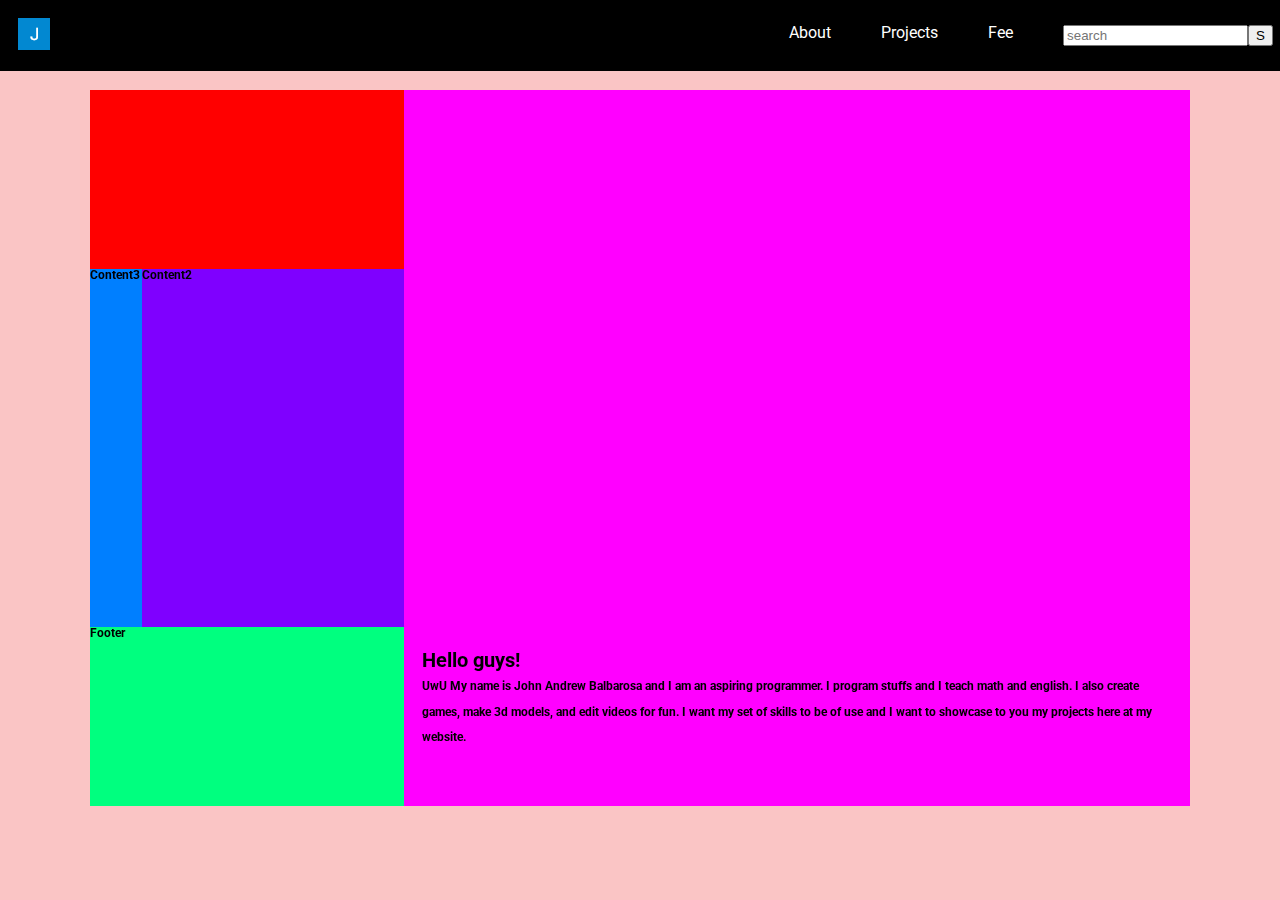
==== index.html @ f1680228 "asd" ====
<!Doctype html>
<html>

<head>
    <meta charset="UTF-8">
    <meta name="description" content="">
    <meta name="keywords" content="Website portfolio">
    <meta name="author" content="John Andrew Balbarosa">
    <meta name="viewport" content="width=device-width, initial-scale=1.0">
    <link rel="stylesheet" href="css/reset.css">
    <link rel="stylesheet" href="css/styles.css">
    <title>J's Website</title>
</head>

<body>
    <header>
        <nav class="Navigation">
            <div class="img">
                <a href="#"><img src="images/unnamed.png" alt=""></div>
            </a>
            <ul class="Navbuttons">
                <li><a href="Navbar/About.html">About</a></li>
                <li><a href="Navbar/Projects.html">Projects</a></li>
                <li><a href="Navbar/Fee.html">Fee</a></li>
                <li>
                    <form action="">
                        <label for="search">
                            <input type="text" placeholder="search"><button>S</button>
                        </label>
                    </form>
                </li>
            </ul>
        </nav>
    </header>
    <div class="container">
        <main>
            <iframe width="" height="315" src="https://www.youtube.com/embed/m_tX06QeMOE" frameborder="0" allow="accelerometer; autoplay; clipboard-write; encrypted-media; gyroscope; picture-in-picture" allowfullscreen></iframe>
            <div class="intro">
                <h1>
                    Hello guys!
                </h1>
                <p>
                    UwU My name is John Andrew Balbarosa and I am an aspiring programmer. I program stuffs and I teach math and english. I also create games, make 3d models, and edit videos for fun. I want my set of skills to be of use and I want to showcase to you my projects
                    here at my website.
                </p>
            </div>
        </main>
        <div id="sidebar">
            <div id="image">

            </div>
        </div>
        <div id="content2">Content2</div>
        <div id="content3">Content3</div>
        <footer>Footer</footer>
    </div>
</body>

</html>
---- css/styles.css ----
@import url('https://fonts.googleapis.com/css2?family=Roboto:wght@100&display=swap');
@import url('https://fonts.googleapis.com/css2?family=Ranchers&display=swap');
body {
    overflow-x: hidden;
    font-family: "Roboto", sans-serif;
    background-color: #fac5c5;
}

a:any-link {
    text-decoration: none;
}

header {}

nav.Navigation {
    transition: 1s;
    background-color: black;
    padding: 2vh;
    color: white;
    display: flex;
    justify-content: space-between;
    align-items: center;
    position: fixed;
    width: 100vw;
    top: 0px;
}

.Navbuttons {
    display: flex;
}

.Navbuttons li {
    margin-left: 25px;
    margin-right: 25px;
}

.Navbuttons a:hover {
    transition: 0.5s;
    color: black;
    background-color: whitesmoke;
}

nav.Navigation a {
    color: white;
}

.container {
    display: grid;
    padding: 10vh;
    height: 79.6vh;
    grid-template-columns: .2fr 1fr 1fr 1fr 1fr;
    grid-template-rows: 1fr 1fr 1fr 1fr;
    grid-template-areas: "sidebar sidebar main main main" "content3 content2 main main main" "content3 content2 main main main" "footer footer main main main";
    font-weight: bold;
    font-family: "Roboto", sans-serif;
    font-size: 12px;
}

main {
    background-color: magenta;
    grid-area: main;
}

iframe {
    transition: 2s;
    width: 100%;
    height: 75%;
}

.intro h1 {
    font-size: 20px;
    line-height: 3vh;
}

.intro p {
    font-size: 12px;
    line-height: 2vw;
}

.intro {
    padding: 2vh;
}

#sidebar {
    background: #ff0000;
    grid-area: sidebar;
    display: flex;
    overflow: hidden;
}

#image {
    height: 100%;
    display: flex;
    justify-items: center;
    margin: auto;
}

#content2 {
    background: #7f00ff;
    grid-area: content2
}

#content3 {
    background: #007fff;
    grid-area: content3;
}

footer {
    background: #00ff7f;
    grid-area: footer;
}

@media only screen and (max-width: 550px),
{
    .container {
        grid-template-columns: 1fr;
        grid-template-rows: 1fr 1fr 1fr 1fr 1fr 1fr;
        grid-template-areas: "sidebar" "main" "content2" "content3" "footer";
    }
    .intro p {
        font-size: 12px;
    }
    .intro h1 {
        font-size: 16px;
    }
}
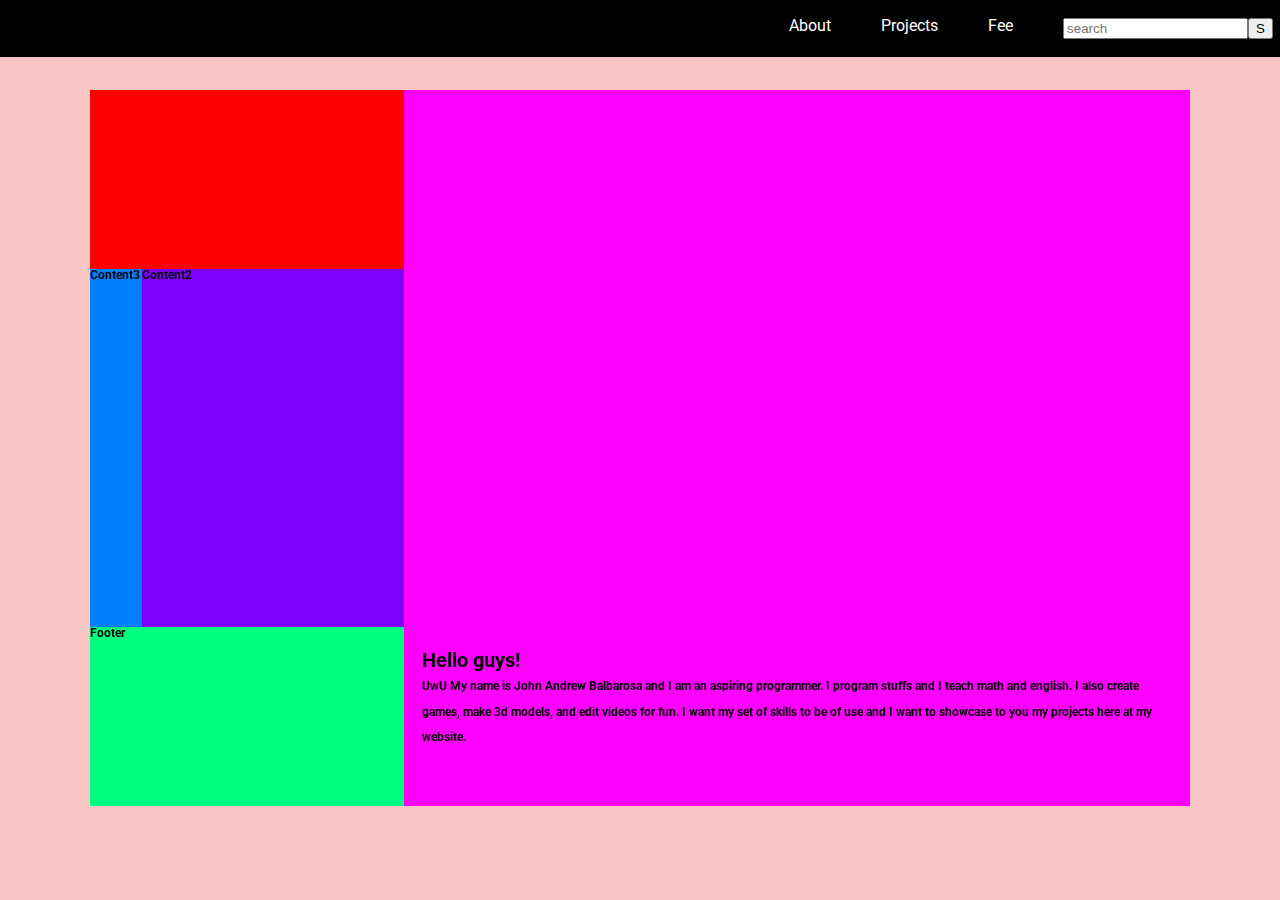
==== commit 97d36ce8: "as" ====
--- a/index.html
+++ b/index.html
@@ -22,7 +22,7 @@
                 <li><a href="Navbar/About.html">About</a></li>
                 <li><a href="Navbar/Projects.html">Projects</a></li>
                 <li><a href="Navbar/Fee.html">Fee</a></li>
-                <li>
+                <li id="Searchbutton">
                     <form action="">
                         <label for="search">
                             <input type="text" placeholder="search"><button>S</button>
--- a/css/styles.css
+++ b/css/styles.css
@@ -118,9 +118,9 @@
         grid-template-areas: "sidebar" "main" "content2" "content3" "footer";
     }
     .intro p {
-        font-size: 12px;
+        font-size: 1vh;
     }
     .intro h1 {
-        font-size: 16px;
+        font-size: 2vh;
     }
-}+}
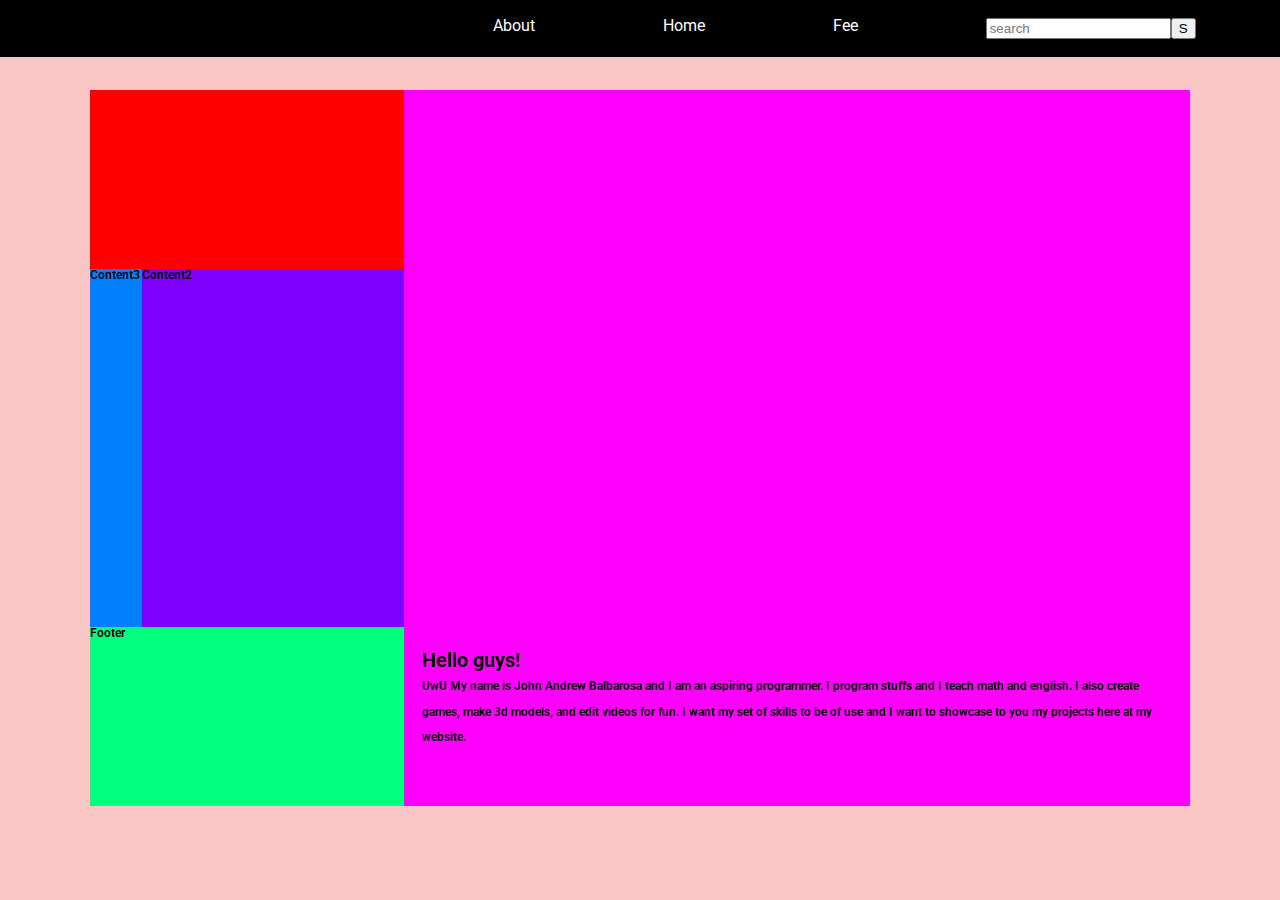
==== commit 1dcef103: "Update index.html" ====
--- a/index.html
+++ b/index.html
@@ -20,7 +20,7 @@
             </a>
             <ul class="Navbuttons">
                 <li><a href="Navbar/About.html">About</a></li>
-                <li><a href="Navbar/Projects.html">Projects</a></li>
+                <li><a href="../index.html">Home</a></li>
                 <li><a href="Navbar/Fee.html">Fee</a></li>
                 <li id="Searchbutton">
                     <form action="">
--- a/css/styles.css
+++ b/css/styles.css
@@ -13,7 +13,6 @@
 header {}
 
 nav.Navigation {
-    transition: 1s;
     background-color: black;
     padding: 2vh;
     color: white;
@@ -30,8 +29,8 @@
 }
 
 .Navbuttons li {
-    margin-left: 25px;
-    margin-right: 25px;
+    margin-left: 2vw;
+    margin-right: 8vw;
 }
 
 .Navbuttons a:hover {
@@ -118,9 +117,27 @@
         grid-template-areas: "sidebar" "main" "content2" "content3" "footer";
     }
     .intro p {
-        font-size: 1vh;
+        font-size: 3vw;
+        line-height: 115%;
     }
     .intro h1 {
-        font-size: 2vh;
+        font-size: 5vw;
+        line-height: 120%;
     }
-}
+    nav.Navigation {
+        background-color: black;
+        padding: 1vh;
+        color: white;
+        display: flex;
+        justify-content: space-between;
+        align-items: center;
+        position: fixed;
+        width: 100vw;
+        top: 0px;
+    }
+    #Searchbutton {
+        width: 10vw;
+        display: inline;
+        margin-right: 10vw;
+    }
+}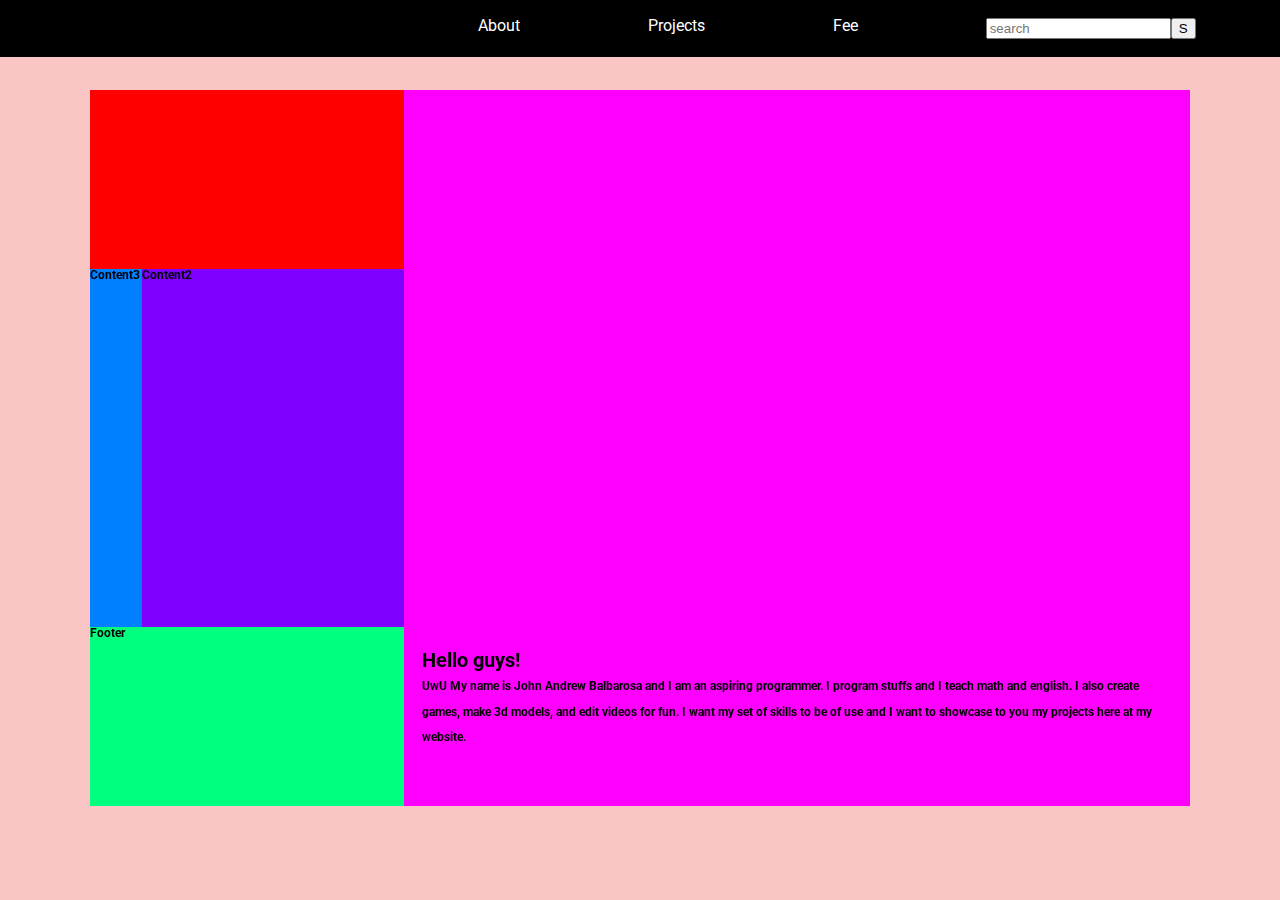
==== commit be6d866b: "a" ====
--- a/index.html
+++ b/index.html
@@ -20,7 +20,7 @@
             </a>
             <ul class="Navbuttons">
                 <li><a href="Navbar/About.html">About</a></li>
-                <li><a href="../index.html">Home</a></li>
+                <li><a href="Navbar/Projects.html">Projects</a></li>
                 <li><a href="Navbar/Fee.html">Fee</a></li>
                 <li id="Searchbutton">
                     <form action="">
